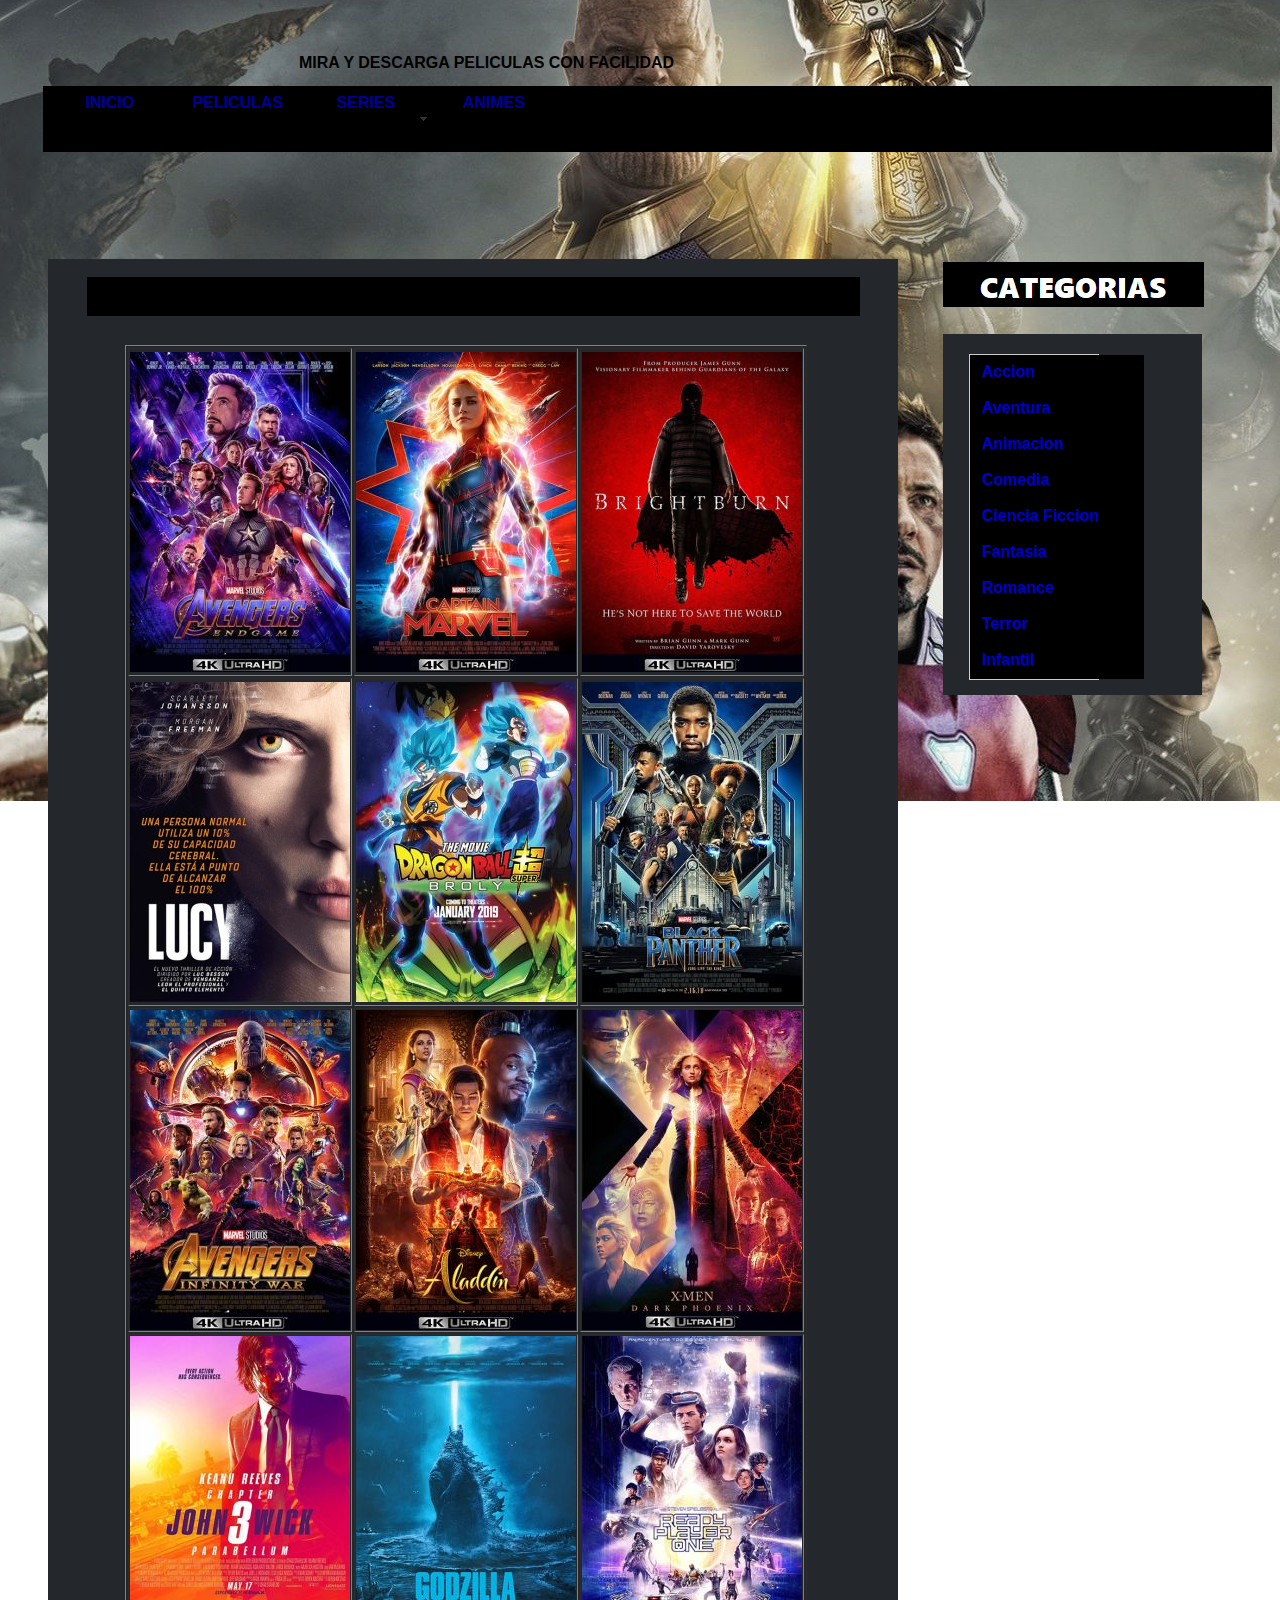
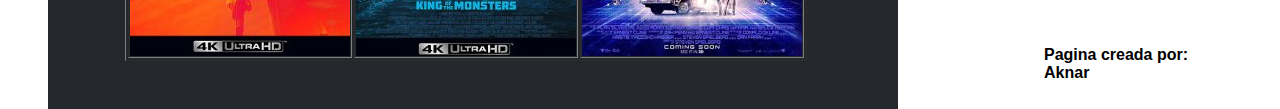
==== index.html @ 2c0ddda4 "Add files via upload" ====
<!DOCTYPE html PUBLIC "-//W3C//DTD XHTML 1.0 Transitional//EN" "http://www.w3.org/TR/xhtml1/DTD/xhtml1-transitional.dtd">
<html xmlns="http://www.w3.org/1999/xhtml">
<head>
<meta http-equiv="Content-Type" content="text/html; charset=utf-8" />
<title>Documento sin título</title>
<style type="text/css">
#apDiv1 {
	position: absolute;
	width: 517px;
	height: 67px;
	z-index: 1;
	left: 43px;
	top: 86px;
}
body {
	background: fixed;
	background-image: url(88424.jpg);
	background-repeat: no-repeat;
}
#apDiv2 {
	position: absolute;
	width: 200px;
	height: 1450px;
	z-index: 2;
	left: 48px;
	top: 259px;
}
#apDiv3 {
	position: absolute;
	width: 253px;
	height: 35px;
	z-index: 3;
	left: 183px;
	top: 1659px;
}
#apDiv4 {
	position: absolute;
	width: 208px;
	height: 219px;
	z-index: 1;
	left: 26px;
	top: 55px;
	text-decoration: blink;
}
#apDiv5 {
	position: absolute;
	width: 200px;
	height: 115px;
	z-index: 4;
	left: 336px;
	top: 808px;
}
#apDiv6 {
	position: absolute;
	width: 200px;
	height: 26px;
	z-index: 5;
	left: 978px;
	top: 751px;
}
#apDiv7 {
	position: absolute;
	width: 368px;
	height: 80px;
	z-index: 6;
	left: 29px;
	top: 25px;
	visibility: hidden;
}
body,td,th {
	color: #000;
	font-family: Tahoma, Geneva, sans-serif;
	font-weight: bold;
}
#apDiv8 {
	position: absolute;
	width: 175px;
	height: 48px;
	z-index: 7;
	left: 1044px;
	top: 1646px;
}
</style>
<link href="SpryAssets/SpryMenuBarHorizontal.css" rel="stylesheet" type="text/css" />
<style type="text/css">
#apDiv9 {
	position: absolute;
	width: 200px;
	height: 67px;
	z-index: 8;
	left: 561px;
	top: 86px;
}
.MHmLX {background:#f9f9f9;border:none;border-radius:2px;box-shadow:inset 0 -1px 2px hsla(0,0%,100%,.1),0 1px 3px rgba(0,0,0,.2);color:#000;font-family:inherit;font-weight:500;height:30px;line-height:20px;outline:none;padding:5px 33px 5px 10px;width:100%
}
.MHmLX {font-size:16px
}
._1NTQD {position:relative;width:100%
}
._1NTQD:before {color:#bfbfbf;content:"\E8B6";font-family:Material Icons;font-size:24px;height:30px;line-height:30px;pointer-events:none;position:absolute;right:5px;z-index:1
}
#apDiv10 {
	position: absolute;
	width: 395px;
	height: 33px;
	z-index: 9;
	left: 226px;
	top: 920px;
}
#apDiv11 {
	position: absolute;
	width: 261px;
	height: 45px;
	z-index: 9;
	left: 943px;
	top: 262px;
}
</style>
<link href="SpryAssets/SpryMenuBarVertical.css" rel="stylesheet" type="text/css" />
<style type="text/css">
#apDiv12 {
	position: absolute;
	width: 683px;
	height: 1310px;
	z-index: 10;
	left: 125px;
	top: 345px;
}
#apDiv13 {
	position: absolute;
	width: 200px;
	height: 115px;
	z-index: 11;
	left: 55px;
	top: 1179px;
}
#apDiv14 {
	position: absolute;
	width: 258px;
	height: 362px;
	z-index: 11;
	left: 943px;
	top: 334px;
}
#apDiv15 {
	position: absolute;
	width: 261px;
	height: 37px;
	z-index: 12;
	left: 944px;
	top: 751px;
}
#apDiv16 {
	position: absolute;
	width: 200px;
	height: 115px;
	z-index: 13;
	left: 944px;
	top: 813px;
}
#apDiv17 {
	position: absolute;
	width: 211px;
	height: 329px;
	z-index: 1;
	left: 26px;
	top: 20px;
}
#apDiv18 {
	position: absolute;
	width: 160px;
	height: 39px;
	z-index: 1;
	left: 62px;
	top: 2px;
}
#apDiv19 {
	position: absolute;
	width: 176px;
	height: 32px;
	z-index: 1;
	left: 22px;
	top: 4px;
}
#apDiv20 {
	position: absolute;
	width: 200px;
	height: 115px;
	z-index: 2;
}
#apDiv21 {
	position: absolute;
	width: 467px;
	height: 42px;
	z-index: 14;
	left: 299px;
	top: 54px;
}
#apDiv22 {
	position: absolute;
	width: 200px;
	height: 35px;
	z-index: 15;
	left: 87px;
	top: 277px;
}
#apDiv23 {
	position: absolute;
	width: 405px;
	height: 46px;
	z-index: 16;
	left: 859px;
	top: 89px;
}
#apDiv24 {
	position: absolute;
	width: 200px;
	height: 115px;
	z-index: 17;
}
</style>
<script src="SpryAssets/SpryMenuBar.js" type="text/javascript"></script>
</head>

<body>
<div id="apDiv1"> 
  <ul id="MenuBar1" class="MenuBarHorizontal">
    <li><a href="https://ak-nar.github.io/Index/">INICIO</a>    </li>
    <li><a href="https://ak-nar.github.io/Peliculas/">PELICULAS</a>    </li>
    <li><a href="https://ak-nar.github.io/Live-Action/" class="MenuBarItemSubmenu"> SERIES</a>
      <ul>
 
        <li><a href="https://ak-nar.github.io/Live-Action/">Live-Action</a></li>
        <li><a href="https://ak-nar.github.io/Animadas/">Animadas</a></li>
      </ul>
    </li>
    <li><a href="Animes.html">ANIMES</a></li>
  </ul>
</div>
<div id="apDiv21">MIRA Y DESCARGA PELICULAS CON FACILIDAD</div>
<p>&nbsp;</p>
<div id="apDiv2"><img src="Panel para peliculas.png" width="850" height="1450" /></div>
<p>&nbsp;</p>
<p>&nbsp;</p>
<div id="apDiv7">
  <embed src="THE FLASH Theme - [Styzmask Remix](MP3_128K).mp3" width="368" height="78" loop="true"></embed>
</div>
<div id="apDiv8">Pagina creada por: Aknar</div>
<div id="apDiv9"><img src="jfjife - copia.png" width="711" height="66" /></div>
<div id="apDiv11"><img src="jfjife - copia.png" width="261" height="45" />
  <div id="apDiv19"><img src="Panel de Contol.png" width="217" height="34" /></div>
  <div id="apDiv20"></div>
</div>
<div id="apDiv12">
  <div align="left">
    <table width="680" height="1302" border="1">
      <tr>
        <td width="220" height="324"><img src="Imagenes/avengers-endgame-4k-220x320.jpg" width="220" height="320" /></td>
        <td width="225"><img src="Imagenes/captain-marvel-4k-220x320.jpg" width="220" height="320" /></td>
        <td width="238"><img src="Imagenes/brightburn-4k-220x320.jpg" width="220" height="320" /></td>
      </tr>
      <tr>
        <td height="324"><img src="Imagenes/lucy-220x320.jpg" width="220" height="320" /></td>
        <td><div align="center"><img src="Imagenes/dragon-ball-super-broly-220x320.jpg" width="220" height="320" /></div></td>
        <td><img src="Imagenes/black-panther-220x320.jpg" width="220" height="320" /></td>
      </tr>
      <tr>
        <td height="276"><img src="Imagenes/avengers-infinity-war-4k-220x320.jpg" width="220" height="320" /></td>
        <td><div align="center"><img src="Imagenes/aladdin-4k-220x320.jpg" width="220" height="320" /></div></td>
        <td><img src="Imagenes/x-men-dark-phoenix-4k-220x320.jpg" width="220" height="320" /></td>
      </tr>
      <tr>
        <td height="318"><img src="Imagenes/john-wick-3-parabellum-4k-220x320.jpg" width="220" height="320" /></td>
        <td><div align="center"><img src="Imagenes/godzilla-king-of-the-monsters-4k-220x320.jpg" width="220" height="320" /></div></td>
        <td><img src="Imagenes/ready-player-one-220x320.jpg" width="220" height="320" /></td>
      </tr>
      </table>
  </div>
</div>
<div id="apDiv14"><img src="Panel para peliculas.png" width="259" height="361" />
  <div id="apDiv17">
    <ul id="MenuBar2" class="MenuBarVertical">
      <li><a href="https://www.google.com/search?q=flash+poster&amp;rlz=1C1CHBF_esHN863HN863&amp;sxsrf=ACYBGNQ5ABRbWGX8bpWC4rEbY8D0PGuHig:1568429398478&amp;tbm=isch&amp;source=iu&amp;ictx=1&amp;fir=dbHYk-Wce6oyFM%253A%252CqN7yc-j8ZBbXRM%252C_&amp;vet=1&amp;usg=AI4_-kR51rOr4qn2g4OcUrJJuhRYfkPLxg&amp;sa=X&amp;ved=2ahUKEwjT7Jrpps_kAhVOJKwKHY9EDcwQ9QEwAHoECAcQBA#imgrc=dbHYk-Wce6oyFM:">Accion</a></li>
      <li><a href="#">Aventura</a></li>
      <li><a href="#">Animacion</a></li>
      <li><a href="#">Comedia</a></li>
<li><a href="#">Ciencia Ficcion</a>      </li>
<li><a href="#">Fantasia</a></li>
<li><a href="#">Romance</a></li>
<li><a href="#">Terror</a></li>
<li><a href="#">Infantil</a></li>
</ul>
  </div>
</div>
<div id="apDiv22"><img src="jfjife - copia.png" width="773" height="39" /></div>
<div id="apDiv23"><div id="apDiv34"><script async src="https://cse.google.com/cse.js?cx=005774168478664499466:xbjid3xqlor"></script>
<div class="gcse-search"></div></div></div>
<script type="text/javascript">
var MenuBar1 = new Spry.Widget.MenuBar("MenuBar1", {imgDown:"SpryAssets/SpryMenuBarDownHover.gif", imgRight:"SpryAssets/SpryMenuBarRightHover.gif"});
var MenuBar2 = new Spry.Widget.MenuBar("MenuBar2", {imgRight:"SpryAssets/SpryMenuBarRightHover.gif"});
</script>
</body>
</html>
---- SpryAssets/SpryMenuBarHorizontal.css ----
@charset "UTF-8";

/* SpryMenuBarHorizontal.css - version 0.6 - Spry Pre-Release 1.6.1 */

/* Copyright (c) 2006. Adobe Systems Incorporated. All rights reserved. */

/*******************************************************************************

 LAYOUT INFORMATION: describes box model, positioning, z-order

 *******************************************************************************/

/* The outermost container of the Menu Bar, an auto width box with no margin or padding */
ul.MenuBarHorizontal
{
	list-style-type: none;
	font-size: 100%;
	cursor: default;
	width: auto;
	border-right-color: #CCC;
	margin-top: 0;
	margin-right: 0;
	margin-bottom: 0;
	margin-left: 0;
	padding-right: 0;
	padding-bottom: 0;
	padding-left: 0;
}
/* Set the active Menu Bar with this class, currently setting z-index to accomodate IE rendering bug: http://therealcrisp.xs4all.nl/meuk/IE-zindexbug.html */
ul.MenuBarActive
{
	z-index: 1000;
}
/* Menu item containers, position children relative to this container and are a fixed width */
ul.MenuBarHorizontal li
{
	list-style-type: none;
	font-size: 100%;
	position: relative;
	text-align: center;
	cursor: pointer;
	width: 8em;
	float: left;
	margin-top: 0;
	margin-right: 0;
	margin-bottom: 0;
	margin-left: 0;
	padding-top: 0;
	padding-right: 0;
	padding-bottom: 0;
	padding-left: 0;
}
/* Submenus should appear below their parent (top: 0) with a higher z-index, but they are initially off the left side of the screen (-1000em) */
ul.MenuBarHorizontal ul
{
	margin: 0;
	padding: 0;
	list-style-type: none;
	font-size: 100%;
	z-index: 1020;
	cursor: default;
	width: 8.2em;
	position: absolute;
	left: -1000em;
}
/* Submenu that is showing with class designation MenuBarSubmenuVisible, we set left to auto so it comes onto the screen below its parent menu item */
ul.MenuBarHorizontal ul.MenuBarSubmenuVisible
{
	left: auto;
}
/* Menu item containers are same fixed width as parent */
ul.MenuBarHorizontal ul li
{
	width: 8.2em;
}
/* Submenus should appear slightly overlapping to the right (95%) and up (-5%) */
ul.MenuBarHorizontal ul ul
{
	position: absolute;
	margin: -5% 0 0 95%;
}
/* Submenu that is showing with class designation MenuBarSubmenuVisible, we set left to 0 so it comes onto the screen */
ul.MenuBarHorizontal ul.MenuBarSubmenuVisible ul.MenuBarSubmenuVisible
{
	left: auto;
	top: 0;
}

/*******************************************************************************

 DESIGN INFORMATION: describes color scheme, borders, fonts

 *******************************************************************************/

/* Submenu containers have borders on all sides */
ul.MenuBarHorizontal ul
{
	border: 1px solid #CCC;
}
/* Menu items are a light gray block with padding and no text decoration */
ul.MenuBarHorizontal a
{
	display: block;
	cursor: pointer;
	background-color: #000;
	padding: 0.5em 0.75em;
	color: #009;
	text-decoration: blink;
	width: 110px;
	height: 50px;
}
/* Menu items that have mouse over or focus have a blue background and white text */
ul.MenuBarHorizontal a:hover, ul.MenuBarHorizontal a:focus
{
	background-color: #000;
	color: #0CF;
	text-align: center;
}
/* Menu items that are open with submenus are set to MenuBarItemHover with a blue background and white text */
ul.MenuBarHorizontal a.MenuBarItemHover, ul.MenuBarHorizontal a.MenuBarItemSubmenuHover, ul.MenuBarHorizontal a.MenuBarSubmenuVisible
{
	background-color: #33C;
	color: #FFF;
}

/*******************************************************************************

 SUBMENU INDICATION: styles if there is a submenu under a given menu item

 *******************************************************************************/

/* Menu items that have a submenu have the class designation MenuBarItemSubmenu and are set to use a background image positioned on the far left (95%) and centered vertically (50%) */
ul.MenuBarHorizontal a.MenuBarItemSubmenu
{
	background-image: url(SpryMenuBarDown.gif);
	background-repeat: no-repeat;
	background-position: 95% 50%;
	text-align: center;
	table-layout: fixed;
	text-justify: distribute;
}
/* Menu items that have a submenu have the class designation MenuBarItemSubmenu and are set to use a background image positioned on the far left (95%) and centered vertically (50%) */
ul.MenuBarHorizontal ul a.MenuBarItemSubmenu
{
	background-image: url(SpryMenuBarRight.gif);
	background-repeat: no-repeat;
	background-position: 95%;
}
/* Menu items that are open with submenus have the class designation MenuBarItemSubmenuHover and are set to use a "hover" background image positioned on the far left (95%) and centered vertically (50%) */
ul.MenuBarHorizontal a.MenuBarItemSubmenuHover
{
	background-image: url(SpryMenuBarDownHover.gif);
	background-repeat: no-repeat;
	background-position: 95% 50%;
}
/* Menu items that are open with submenus have the class designation MenuBarItemSubmenuHover and are set to use a "hover" background image positioned on the far left (95%) and centered vertically (50%) */
ul.MenuBarHorizontal ul a.MenuBarItemSubmenuHover
{
	background-image: url(SpryMenuBarRightHover.gif);
	background-repeat: no-repeat;
	background-position: 95% 50%;
}

/*******************************************************************************

 BROWSER HACKS: the hacks below should not be changed unless you are an expert

 *******************************************************************************/

/* HACK FOR IE: to make sure the sub menus show above form controls, we underlay each submenu with an iframe */
ul.MenuBarHorizontal iframe
{
	position: absolute;
	z-index: 1010;
	filter:alpha(opacity:0.1);
}
/* HACK FOR IE: to stabilize appearance of menu items; the slash in float is to keep IE 5.0 from parsing */
@media screen, projection
{
	ul.MenuBarHorizontal li.MenuBarItemIE
	{
		display: inline;
		f\loat: left;
		background: #FFF;
	}
}
---- SpryAssets/SpryMenuBarVertical.css ----
@charset "UTF-8";

/* SpryMenuBarVertical.css - version 0.6 - Spry Pre-Release 1.6.1 */

/* Copyright (c) 2006. Adobe Systems Incorporated. All rights reserved. */

/*******************************************************************************

 LAYOUT INFORMATION: describes box model, positioning, z-order

 *******************************************************************************/

/* The outermost container of the Menu Bar, a fixed width box with no margin or padding */
ul.MenuBarVertical
{
	margin: 0;
	padding: 0;
	list-style-type: none;
	font-size: 100%;
	cursor: default;
	width: 8em;
}
/* Set the active Menu Bar with this class, currently setting z-index to accomodate IE rendering bug: http://therealcrisp.xs4all.nl/meuk/IE-zindexbug.html */
ul.MenuBarActive
{
	z-index: 1000;
}
/* Menu item containers, position children relative to this container and are same fixed width as parent */
ul.MenuBarVertical li
{
	margin: 0;
	padding: 0;
	list-style-type: none;
	font-size: 100%;
	position: relative;
	text-align: left;
	cursor: pointer;
	width: 8em;
}
/* Submenus should appear slightly overlapping to the right (95%) and up (-5%) with a higher z-index, but they are initially off the left side of the screen (-1000em) */
ul.MenuBarVertical ul
{
	margin: -5% 0 0 95%;
	padding: 0;
	list-style-type: none;
	font-size: 100%;
	position: absolute;
	z-index: 1020;
	cursor: default;
	width: 8.2em;
	left: -1000em;
	top: 0;
}
/* Submenu that is showing with class designation MenuBarSubmenuVisible, we set left to 0 so it comes onto the screen */
ul.MenuBarVertical ul.MenuBarSubmenuVisible
{
	left: 0;
}
/* Menu item containers are same fixed width as parent */
ul.MenuBarVertical ul li
{
	width: 8.2em;
}

/*******************************************************************************

 DESIGN INFORMATION: describes color scheme, borders, fonts

 *******************************************************************************/

/* Outermost menu container has borders on all sides */
ul.MenuBarVertical
{
	border: 1px solid #CCC;
}
/* Submenu containers have borders on all sides */
ul.MenuBarVertical ul
{
	border: 1px solid #CCC;
}
/* Menu items are a light gray block with padding and no text decoration */
ul.MenuBarVertical a
{
	display: block;
	cursor: pointer;
	background-color: #000000;
	padding: 0.5em 0.75em;
	color: #00C;
	text-decoration: blink;
	width: 150px;
	height: 20px;
}
/* Menu items that have mouse over or focus have a blue background and white text */
ul.MenuBarVertical a:hover, ul.MenuBarVertical a:focus
{
	background-color: #33C;
	color: #000;
}
/* Menu items that are open with submenus are set to MenuBarItemHover with a blue background and white text */
ul.MenuBarVertical a.MenuBarItemHover, ul.MenuBarVertical a.MenuBarItemSubmenuHover, ul.MenuBarVertical a.MenuBarSubmenuVisible
{
	background-color: #33C;
	color: #FFF;
}

/*******************************************************************************

 SUBMENU INDICATION: styles if there is a submenu under a given menu item

 *******************************************************************************/

/* Menu items that have a submenu have the class designation MenuBarItemSubmenu and are set to use a background image positioned on the far left (95%) and centered vertically (50%) */
ul.MenuBarVertical a.MenuBarItemSubmenu
{
	background-image: url(SpryMenuBarRight.gif);
	background-repeat: no-repeat;
	background-position: 95% 50%;
}

/* Menu items that are open with submenus have the class designation MenuBarItemSubmenuHover and are set to use a "hover" background image positioned on the far left (95%) and centered vertically (50%) */
ul.MenuBarVertical a.MenuBarItemSubmenuHover
{
	background-image: url(SpryMenuBarRightHover.gif);
	background-repeat: no-repeat;
	background-position: 95% 50%;
}

/*******************************************************************************

 BROWSER HACKS: the hacks below should not be changed unless you are an expert

 *******************************************************************************/

/* HACK FOR IE: to make sure the sub menus show above form controls, we underlay each submenu with an iframe */
ul.MenuBarVertical iframe
{
	position: absolute;
	z-index: 1010;
	filter:alpha(opacity:0.1);
}
/* HACK FOR IE: to stabilize appearance of menu items; the slash in float is to keep IE 5.0 from parsing */
@media screen, projection
{
	ul.MenuBarVertical li.MenuBarItemIE
	{
		display: inline;
		f\loat: left;
		background: #FFF;
	}
}
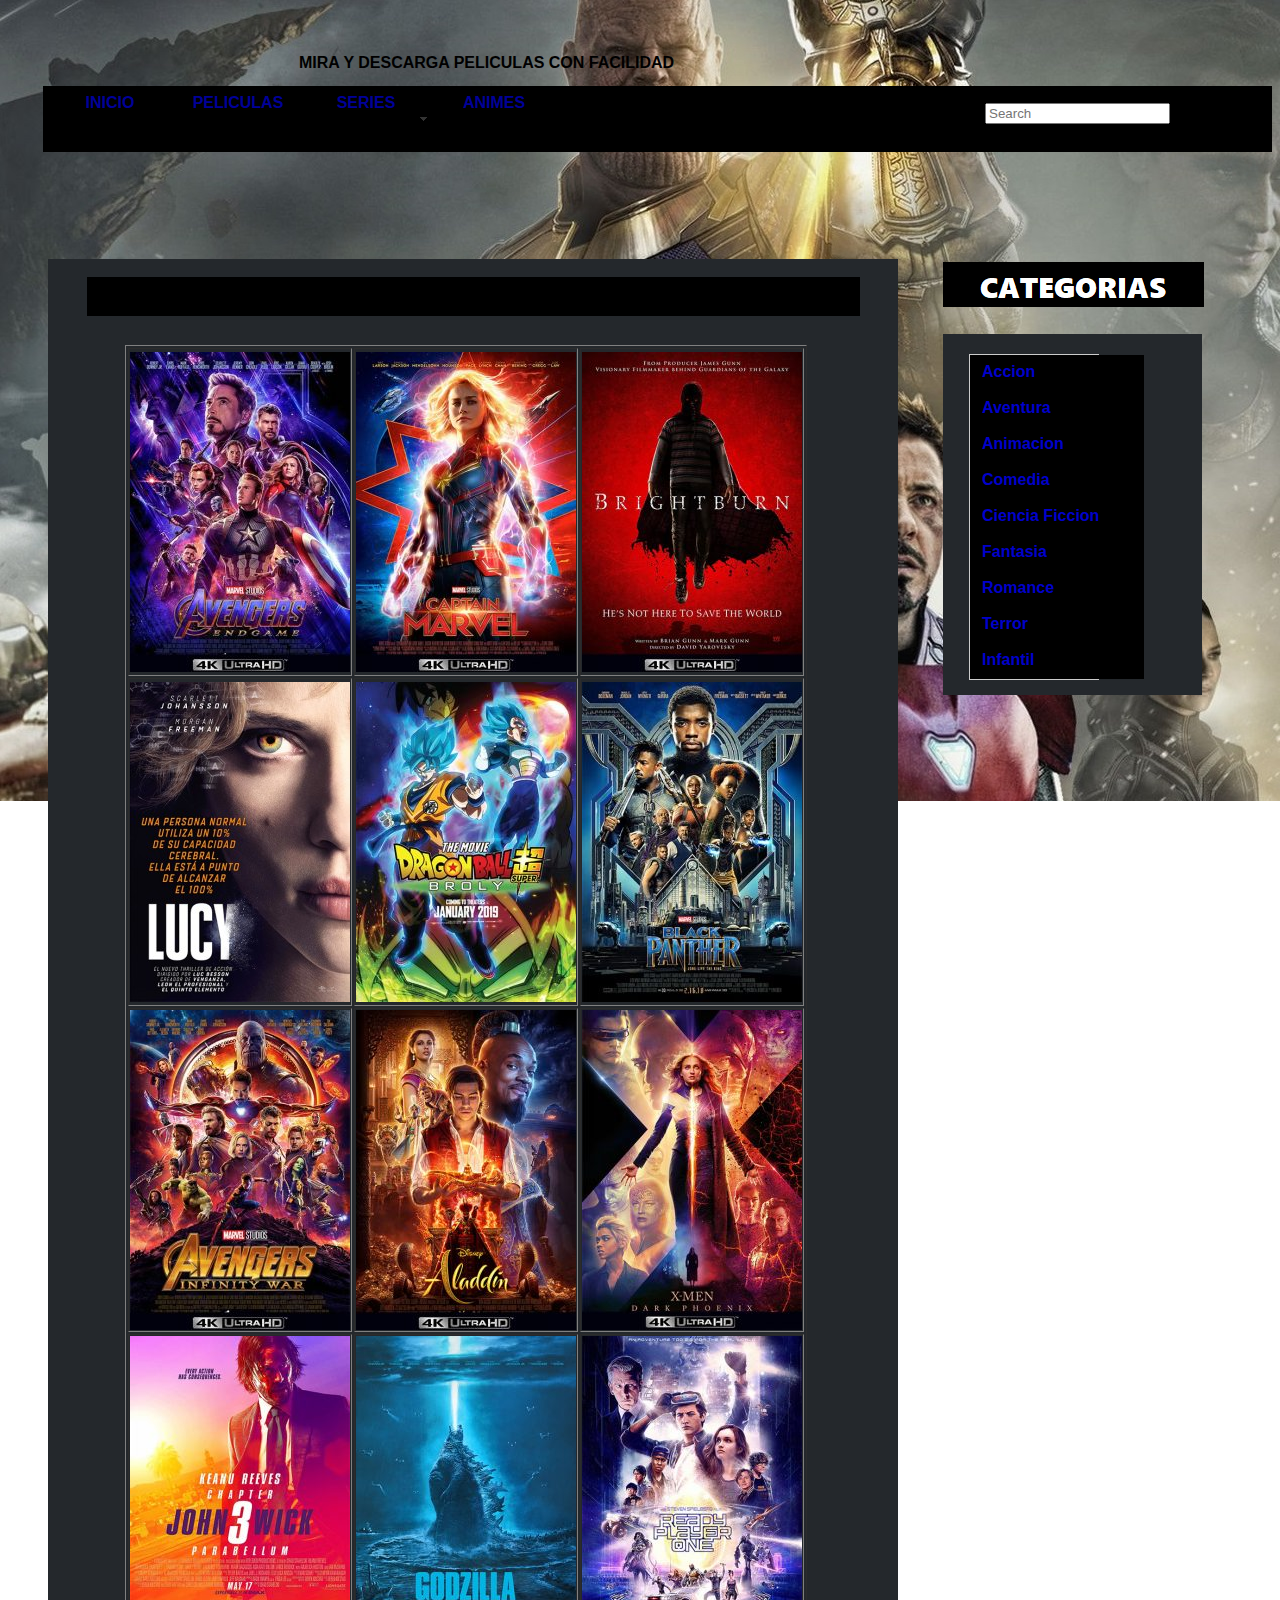
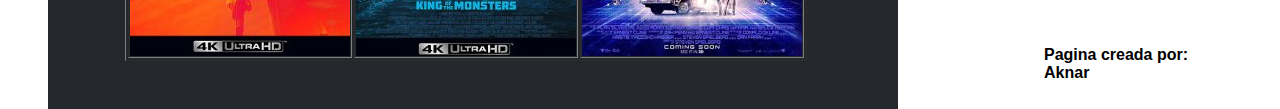
==== commit 545a0aa1: "Update index.html" ====
--- a/index.html
+++ b/index.html
@@ -2,7 +2,7 @@
 <html xmlns="http://www.w3.org/1999/xhtml">
 <head>
 <meta http-equiv="Content-Type" content="text/html; charset=utf-8" />
-<title>Documento sin título</title>
+<title>Pelis Series+</title>
 <style type="text/css">
 #apDiv1 {
 	position: absolute;
@@ -209,14 +209,22 @@
 	width: 405px;
 	height: 46px;
 	z-index: 16;
-	left: 859px;
-	top: 89px;
+	left: 990px;
+	top: 109px;
 }
 #apDiv24 {
 	position: absolute;
 	width: 200px;
 	height: 115px;
 	z-index: 17;
+}
+#apDiv25 {
+	position: absolute;
+	width: 288px;
+	height: 54px;
+	z-index: 1;
+	left: -5px;
+	top: -6px;
 }
 </style>
 <script src="SpryAssets/SpryMenuBar.js" type="text/javascript"></script>
@@ -234,7 +242,7 @@
         <li><a href="https://ak-nar.github.io/Animadas/">Animadas</a></li>
       </ul>
     </li>
-    <li><a href="Animes.html">ANIMES</a></li>
+    <li><a href="https://ak-nar.github.io/Animes/">ANIMES</a></li>
   </ul>
 </div>
 <div id="apDiv21">MIRA Y DESCARGA PELICULAS CON FACILIDAD</div>
@@ -255,7 +263,7 @@
   <div align="left">
     <table width="680" height="1302" border="1">
       <tr>
-        <td width="220" height="324"><img src="Imagenes/avengers-endgame-4k-220x320.jpg" width="220" height="320" /></td>
+        <td width="220" height="324"><a href="https://ak-nar.github.io/Endgame/"><img src="Imagenes/avengers-endgame-4k-220x320.jpg" width="220" height="320" /></a></td>
         <td width="225"><img src="Imagenes/captain-marvel-4k-220x320.jpg" width="220" height="320" /></td>
         <td width="238"><img src="Imagenes/brightburn-4k-220x320.jpg" width="220" height="320" /></td>
       </tr>
@@ -280,24 +288,39 @@
 <div id="apDiv14"><img src="Panel para peliculas.png" width="259" height="361" />
   <div id="apDiv17">
     <ul id="MenuBar2" class="MenuBarVertical">
-      <li><a href="https://www.google.com/search?q=flash+poster&amp;rlz=1C1CHBF_esHN863HN863&amp;sxsrf=ACYBGNQ5ABRbWGX8bpWC4rEbY8D0PGuHig:1568429398478&amp;tbm=isch&amp;source=iu&amp;ictx=1&amp;fir=dbHYk-Wce6oyFM%253A%252CqN7yc-j8ZBbXRM%252C_&amp;vet=1&amp;usg=AI4_-kR51rOr4qn2g4OcUrJJuhRYfkPLxg&amp;sa=X&amp;ved=2ahUKEwjT7Jrpps_kAhVOJKwKHY9EDcwQ9QEwAHoECAcQBA#imgrc=dbHYk-Wce6oyFM:">Accion</a></li>
-      <li><a href="#">Aventura</a></li>
-      <li><a href="#">Animacion</a></li>
-      <li><a href="#">Comedia</a></li>
-<li><a href="#">Ciencia Ficcion</a>      </li>
-<li><a href="#">Fantasia</a></li>
-<li><a href="#">Romance</a></li>
-<li><a href="#">Terror</a></li>
-<li><a href="#">Infantil</a></li>
+      <li><a href="https://ak-nar.github.io/Accion/">Accion</a></li>
+      <li><a href="https://ak-nar.github.io/Aventura/">Aventura</a></li>
+      <li><a href="https://ak-nar.github.io/Animacion/">Animacion</a></li>
+      <li><a href="https://ak-nar.github.io/Comedia/">Comedia</a></li>
+<li><a href="https://ak-nar.github.io/Ciencia-Ficcion/">Ciencia Ficcion</a>      </li>
+<li><a href="https://ak-nar.github.io/Fantasia/">Fantasia</a></li>
+<li><a href="https://ak-nar.github.io/Romance/">Romance</a></li>
+<li><a href="https://ak-nar.github.io/Terror/">Terror</a></li>
+<li><a href="https://ak-nar.github.io/Infantil/">Infantil</a></li>
 </ul>
+   </div>
+</div>
+<div id="apDiv22"><img src="jfjife - copia.png" width="773" height="39" /></div>
+<div class="gcse-search"></div></div></div>
+<div id="apDiv23">
+  <div id="apDiv25">
+    <input type="search" placeholder="Search" id="searchBox">
   </div>
 </div>
-<div id="apDiv22"><img src="jfjife - copia.png" width="773" height="39" /></div>
-<div id="apDiv23"><div id="apDiv34"><script async src="https://cse.google.com/cse.js?cx=005774168478664499466:xbjid3xqlor"></script>
-<div class="gcse-search"></div></div></div>
 <script type="text/javascript">
 var MenuBar1 = new Spry.Widget.MenuBar("MenuBar1", {imgDown:"SpryAssets/SpryMenuBarDownHover.gif", imgRight:"SpryAssets/SpryMenuBarRightHover.gif"});
 var MenuBar2 = new Spry.Widget.MenuBar("MenuBar2", {imgRight:"SpryAssets/SpryMenuBarRightHover.gif"});
 </script>
+<script type="text/javascript">
+var ss360Config = {
+    siteId: "ak-nar.github.io",
+    searchBox: {
+        selector: "#searchBox"
+    }
+}
+</script>
+<script type="module" src="https://cdn.sitesearch360.com/sitesearch360-v12.mjs"></script>
+<script nomodule async src="https://cdn.sitesearch360.com/sitesearch360-v12.min.js"></script>
+</head>
 </body>
 </html>
